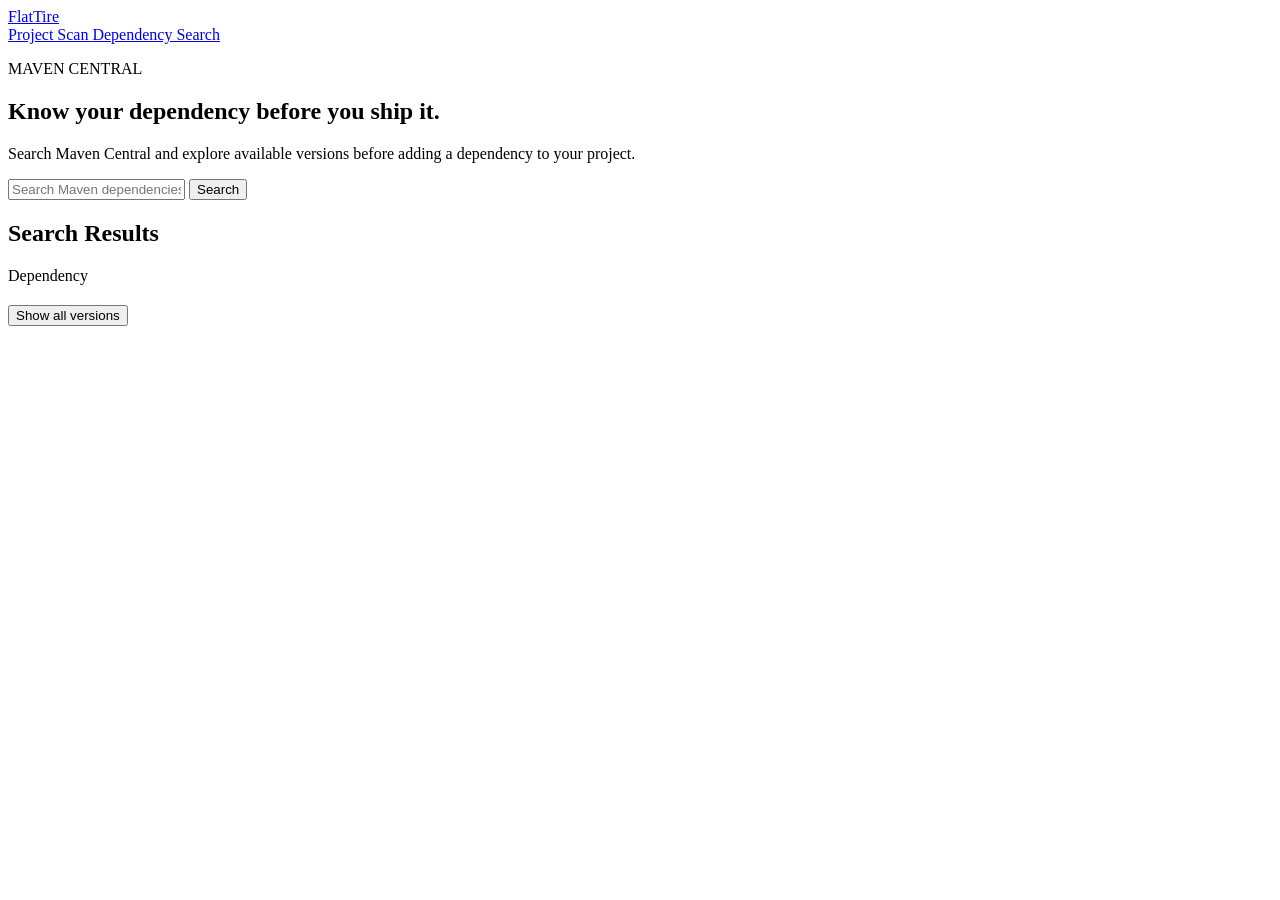
==== src/main/resources/static/search.html @ 06111d4f "Phase 2 - anew index is dashboard but the search is the tab" ====
<!DOCTYPE html>
<html lang="en">

<head>
    <meta charset="UTF-8">
    <meta name="viewport" content="width=device-width, initial-scale=1.0">

    <title>FlatTire | Dependency Search</title>

    <link rel="stylesheet" href="/css/search.css?v=2">
</head>

<body>

<header class="site-header">

    <div class="header-content">

        <a href="/" class="brand">
            FlatTire
        </a>

        <nav class="topnav">

            <a href="/" class="nav-link">
                Project Scan
            </a>

            <a href="/search.html" class="nav-link active">
                Dependency Search
            </a>

        </nav>

    </div>

</header>


<main class="container">

    <section class="hero">

        <p class="eyebrow">
            MAVEN CENTRAL
        </p>

        <h1>
            Know your dependency before you ship it.
        </h1>

        <p>
            Search Maven Central and explore available versions
            before adding a dependency to your project.
        </p>


        <div class="search-container">

            <input
                    id="searchInput"
                    type="text"
                    placeholder="Search Maven dependencies..."
                    autocomplete="off">

            <button
                    id="searchButton"
                    type="button">
                Search
            </button>

        </div>


        <div
                id="status"
                class="status">
        </div>

    </section>


    <section
            id="searchSection"
            class="results-section hidden">

        <div class="section-header">

            <h2>
                Search Results
            </h2>

        </div>


        <div id="searchResults"></div>

    </section>


    <section
            id="versionSection"
            class="versions-section hidden">

        <div class="section-header">

            <div>

                <div class="section-label">
                    Dependency
                </div>

                <h2 id="selectedArtifact"></h2>

                <div
                        id="versionCount"
                        class="version-count">
                </div>

            </div>

        </div>


        <div
                id="versionResults"
                class="version-grid">
        </div>


        <button
                id="showAllButton"
                class="secondary-button hidden"
                type="button">
            Show all versions
        </button>

    </section>

</main>


<script src="/js/dependency-search.js"></script>

</body>

</html>
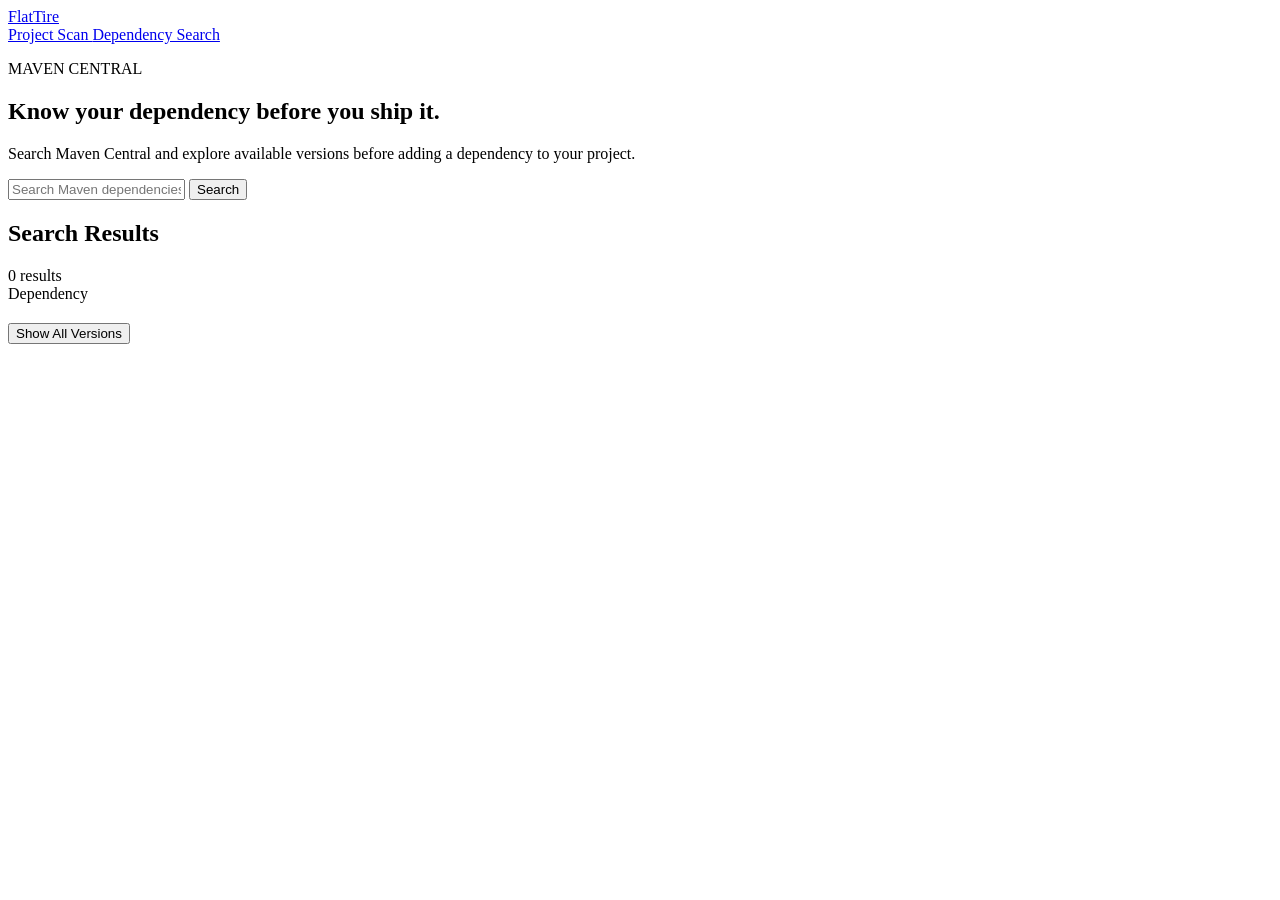
==== commit bdb327db: "Updated the dependency-search.js, FlattireApplication which i added the springboot application annot" ====
--- a/src/main/resources/static/search.html
+++ b/src/main/resources/static/search.html
@@ -7,7 +7,7 @@
 
     <title>FlatTire | Dependency Search</title>
 
-    <link rel="stylesheet" href="/css/search.css?v=2">
+    <link rel="stylesheet" href="/css/search.css?v=3">
 </head>
 
 <body>
@@ -84,16 +84,25 @@
             id="searchSection"
             class="results-section hidden">
 
-        <div class="section-header">
+        <div class="section-header search-results-header">
 
             <h2>
                 Search Results
             </h2>
 
+            <span
+                    id="searchResultCount"
+                    class="search-result-count">
+                0 results
+            </span>
+
         </div>
 
 
-        <div id="searchResults"></div>
+        <div
+                id="searchResults"
+                class="search-results-list">
+        </div>
 
     </section>
 
@@ -132,7 +141,7 @@
                 id="showAllButton"
                 class="secondary-button hidden"
                 type="button">
-            Show all versions
+            Show All Versions
         </button>
 
     </section>
@@ -140,7 +149,7 @@
 </main>
 
 
-<script src="/js/dependency-search.js"></script>
+<script src="/js/dependency-search.js?v=3"></script>
 
 </body>
 
